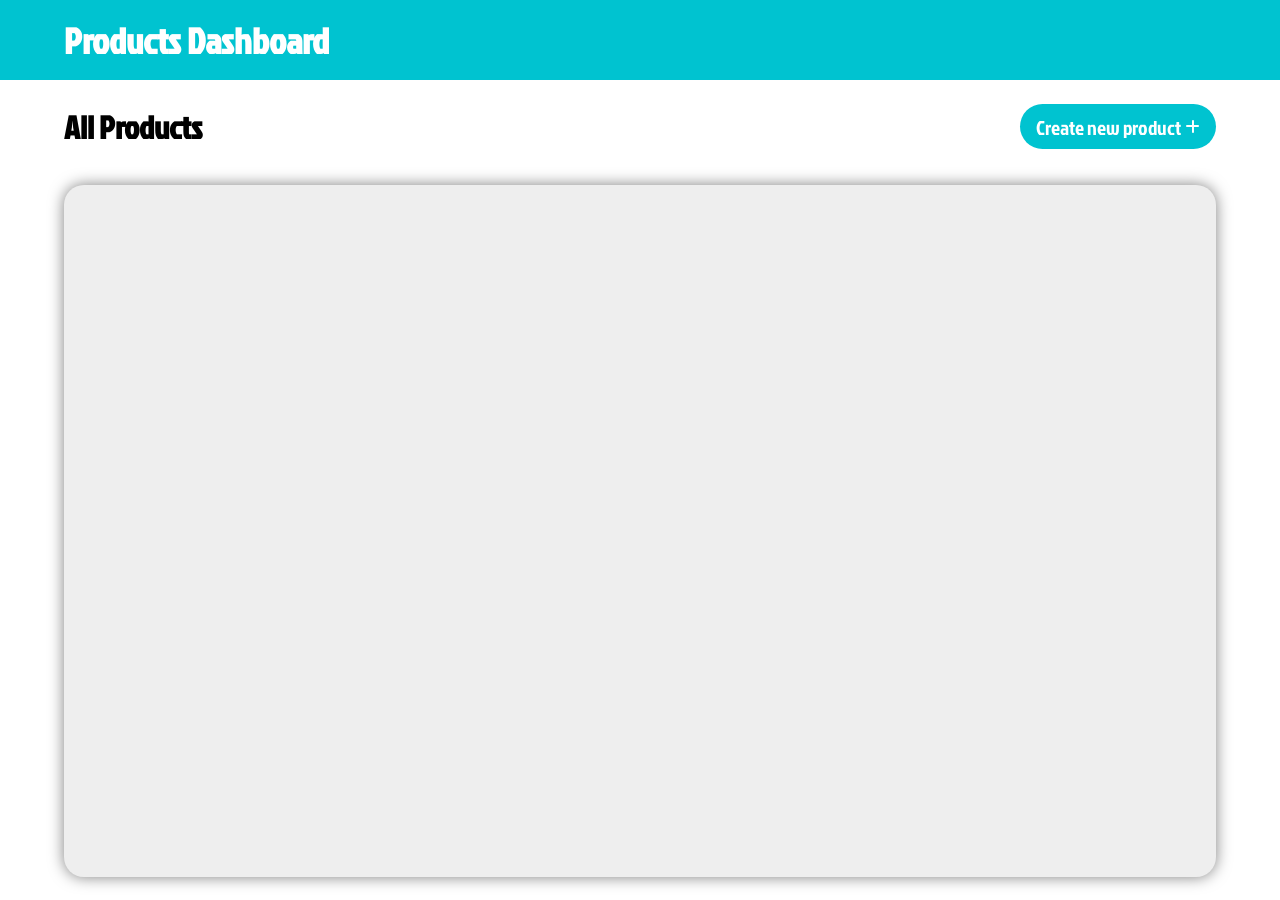
==== adminDB.html @ e360b40a "Add user DB, rename admin files, update auth redirects Renamed admin dashboard assets (index.html→ad" ====
<!DOCTYPE html>
<html lang="en">
  <head>
    <meta charset="UTF-8">
    <meta name="viewport" content="width=device-width, initial-scale=1.0">
    <title>Products Dashboard</title>
    <link rel="stylesheet" href="adminDB.css">
    <link rel="stylesheet" href="https://cdnjs.cloudflare.com/ajax/libs/font-awesome/6.7.2/css/all.min.css">
  </head>
  <body>
    <nav class="navbar">
      <h1 class="title">Products Dashboard</h1>
    </nav>
    <div class="container">
      <div class="header">
        <h1>All Products</h1>
        <button onclick="createModal()" class="create-product"> Create new product <i class="fa-solid fa-plus"></i>
        </button>
      </div>
      <div class="card-container"></div>
    </div>
    <div class="popups hidden">
      <div class="edit-popup hidden">
        <div class="popup-container">
          <div class="edit-header">
            <h1 class="popup-title">Edit product</h1>
            <i onclick="editModal()" class="fa-solid fa-xmark gray"></i>
          </div>
          <form onsubmit="handleEditProduct(event)">
            <div>
              <label>Updated name <span class="red">*</span>
              </label>
              <input class="edit-name-input" type="text" placeholder="Name" required>
            </div>
            <div>
              <label>Updated price <span class="red">*</span>
              </label>
              <input class="edit-price-input" type="number" placeholder="Price" required>
            </div>
            <div>
              <label>Updated quantity <span class="red">*</span>
              </label>
              <input class="edit-quantity-input" type="number" placeholder="Quantity" required>
            </div>
            <button class="update-btn" type="submit"> Update product </button>
          </form>
        </div>
      </div>
      <div class="delete-popup hidden">
        <div class="popup-container">
          <h1 class="popup-title">Delete product</h1>
          <p>Are you sure you want to delete this product?</p>
          <div class="del-btns-container">
            <button onclick="confirmDelete()" class="delete-yes"> Yes </button>
            <button onclick="delModal()" class="delete-no"> No </button>
          </div>
        </div>
      </div>
      <div class="create-popup hidden">
        <div class="popup-container">
          <div class="create-header">
            <h1 class="popup-title">Create product</h1>
            <i onclick="createModal()" class="fa-solid fa-xmark gray"></i>
          </div>
          <form onsubmit="handleCreateProduct(event)">
            <div>
              <label>Name <span class="red">*</span>
              </label>
              <input class="name-input" type="text" placeholder="Name" required>
            </div>
            <diV>
              <label>Price <span class="red">*</span>
              </label>
              <input class="price-input" type="number" placeholder="Price" required>
            </diV>
            <div>
              <label>Quantity <span class="red">*</span>
              </label>
              <input class="quantity-input" type="number" placeholder="Quantity" required>
            </div>
            <button class="update-btn" type="submit"> Create product </button>
          </form>
        </div>
      </div>
    </div>
    <script src="adminDB.js"></script>
  </body>
</html>
---- adminDB.css ----
@import url("https://fonts.googleapis.com/css2?family=Jockey+One&display=swap");

* {
  margin: 0;
  padding: 0;
  box-sizing: border-box;
  font-family: "Jockey One", sans-serif;
}

.gray {
  color: #8e8e93;
}

.red {
  color: #ff383c;
}

.navbar {
  background: #00c3d0;
  height: 5rem;
  width: 100%;
  display: flex;
  align-items: center;
  padding-left: 4rem;
  position: absolute;
}

.title {
  color: #fff;
  font-size: 36px;
}

.container {
  width: 100%;
  height: 100vh;
  padding: 6.5rem 4rem 6.5rem 4rem;
}

.header {
  display: flex;
  justify-content: space-between;
}

.create-product {
  padding: 0.25rem 1rem;
  font-size: 20px;
  border-radius: 100px;
  cursor: pointer;
  background: #00c3d0;
  color: #fff;
  border: none;
  display: flex;
  justify-content: center;
  align-items: center;
  gap: 0.25rem;
}

.fa-plus {
  font-size: 16px;
}

.card-container {
  margin-top: 4vh;
  background: #0001;
  border-radius: 20px;
  height: 100%;
  overflow-y: auto;
  padding: 1rem;
  display: flex;
  flex-direction: column;
  gap: 1rem;
  box-shadow: 0px 0px 15px 0px rgba(0, 0, 0, 0.5);
}

.card {
  background: #fff;
  width: 100%;
  height: 8rem;
  border-radius: 20px;
  padding: 2rem;
  display: flex;
  justify-content: space-between;
  align-items: center;
}

.left-side {
  display: flex;
  gap: 2vw;
}

.name {
  font-size: xx-large;
}

.product-info {
  font-size: x-large;
}

.icons {
  display: flex;
  gap: 1rem;
}
.fa-pen-to-square {
  font-size: 32px;
}
.fa-trash-can {
  font-size: 20px;
  color: #fff;
  background: #00c3d0;
  padding: 0.5rem;
  border-radius: 100px;
}
.fa-pen-to-square,
.fa-trash-can {
  cursor: pointer;
}

.popups {
  position: fixed;
  z-index: 111;
  top: 0;
  width: 100vw;
  height: 100vh;
}

.edit-popup,
.delete-popup,
.create-popup {
  background: #00000035;
  width: 100%;
  height: 100vh;
  display: flex;
  justify-content: center;
  align-items: center;
}
.popup-container {
  background: #fff;
  width: 80%;
  border-radius: 20px;
  padding: 2rem;
  display: flex;
  justify-content: center;
  align-items: center;
  flex-direction: column;
}

.edit-header {
  width: 100%;
  display: flex;
  justify-content: space-between;
}

.fa-xmark {
  font-size: 28px;
  cursor: pointer;
}

form {
  display: flex;
  flex-direction: column;
  gap: 1rem;
  padding-top: 3rem;
  width: 100%;
}

form h1 {
  font-size: 40px;
}

input,
.update-btn {
  width: 100%;
  padding: 0.5rem 0.5rem 0.5rem 1rem;
  border-radius: 100px;
  border: 1px solid #000;
  font-size: 24px;
}

label {
  font-size: 28px;
}

.update-btn {
  color: white;
  background: #00c3d0;
  border: none;
  cursor: pointer;
}

.del-btns-container {
  margin-top: 5vh;
  display: flex;
  justify-content: space-between;
  width: 100%;
}

.del-btns-container button {
  width: 45%;
  padding: 0.25rem;
  font-size: 20px;
  border-radius: 100px;
  cursor: pointer;
}

.delete-yes {
  background: #fff;
  border: 1px solid #00c3d0;
}

.delete-no {
  background: #00c3d0;
  color: #fff;
  border: none;
}

.hidden {
  display: none;
}

.create-header {
  width: 100%;
  display: flex;
  justify-content: space-between;
}

.no-products {
  color: gray;
  font-size: x-large;
  display: flex;
  justify-content: center;
  align-items: center;
  width: 100%;
  height: 100%;
  text-align: center;
}

@media (max-width: 1024px) {
  .container {
    padding: 6.5rem 2rem 2rem;
  }

  .title {
    font-size: 30px;
  }

  .name {
    font-size: 2rem;
  }

  .product-info {
    font-size: 1.2rem;
  }

  .popup-container {
    width: 90%;
  }
}

@media (max-width: 768px) {
  .navbar {
    padding-left: 1rem;
  }

  .container {
    padding: 6rem 1rem 1rem;
  }

  .header {
    flex-direction: column;
    gap: 1rem;
  }

  .header h1 {
    font-size: 2rem;
  }

  .create-product {
    width: 100%;
  }

  .card {
    padding: 1rem;
    height: auto;
  }

  .left-side {
    flex-direction: column;
    gap: 0.5rem;
  }

  .name {
    font-size: 1.5rem;
  }

  .product-info {
    font-size: 1rem;
  }

  .popup-container {
    width: 95%;
    padding: 1.5rem;
  }

  label {
    font-size: 1.2rem;
  }

  input,
  .update-btn {
    font-size: 1rem;
  }

  .popup-title {
    font-size: 1.7rem;
  }
}

@media (max-width: 480px) {
  .title {
    font-size: 1.5rem;
  }

  .header h1 {
    font-size: 1.5rem;
  }

  .card {
    flex-direction: column;
    align-items: flex-start;
    gap: 1rem;
  }

  .icons {
    width: 100%;
    justify-content: flex-end;
  }

  .fa-pen-to-square {
    font-size: 1.5rem;
  }

  .fa-trash-can {
    font-size: 1rem;
  }

  .del-btns-container {
    flex-direction: column;
    gap: 1rem;
  }

  .del-btns-container button {
    width: 100%;
  }

  .popup-title {
    font-size: 1.4rem;
  }

  .fa-xmark {
    font-size: 1.3rem;
  }

  .no-products {
    text-align: center;
    margin-left: 0;
  }
}
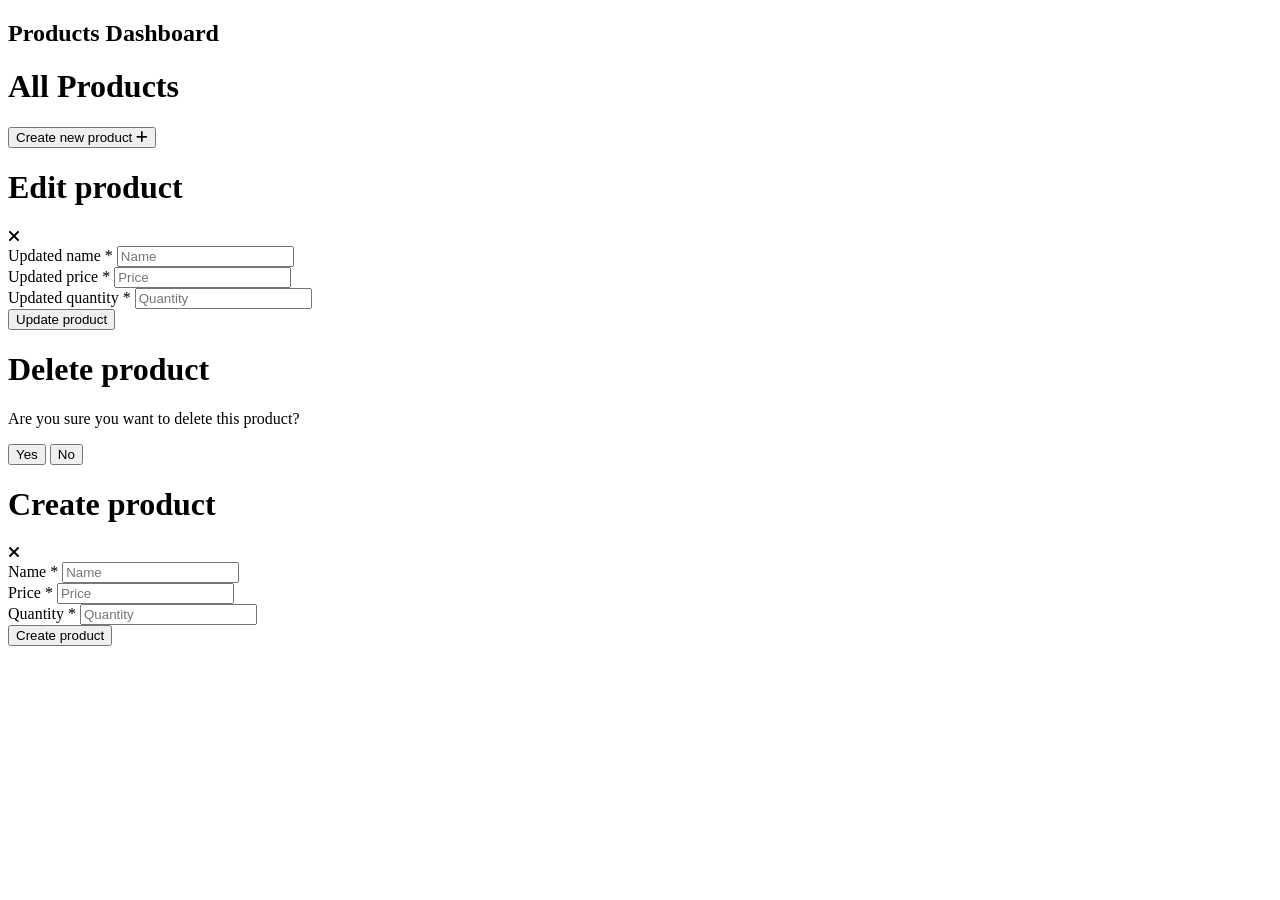
==== commit 61aafdc0: "Normalize dashboard asset filenames to lowercase Update HTML and login redirects to use lowercase as" ====
--- a/adminDB.html
+++ b/adminDB.html
@@ -4,7 +4,7 @@
     <meta charset="UTF-8">
     <meta name="viewport" content="width=device-width, initial-scale=1.0">
     <title>Products Dashboard</title>
-    <link rel="stylesheet" href="adminDB.css">
+    <link rel="stylesheet" href="admindb.css">
     <link rel="stylesheet" href="https://cdnjs.cloudflare.com/ajax/libs/font-awesome/6.7.2/css/all.min.css">
   </head>
   <body>
@@ -83,6 +83,6 @@
         </div>
       </div>
     </div>
-    <script src="adminDB.js"></script>
+    <script src="admindb.js"></script>
   </body>
 </html>
